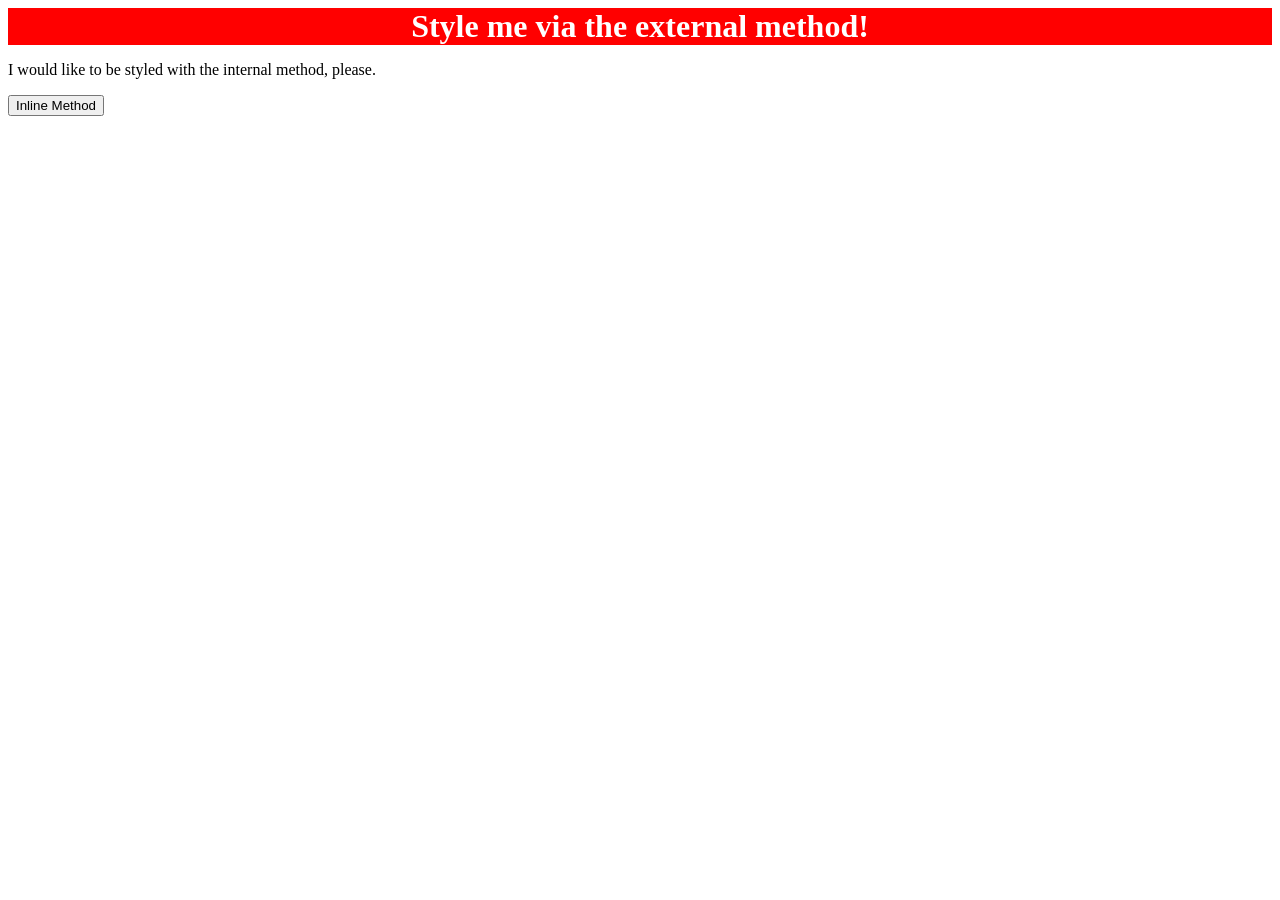
==== foundations/intro-to-css/01-css-methods/index.html @ 1777f188 "styled via external method" ====
<!DOCTYPE html>
<html lang="en">
  <head>
    <meta charset="UTF-8">
    <meta http-equiv="X-UA-Compatible" content="IE=edge">
    <meta name="viewport" content="width=device-width, initial-scale=1.0">
    <title>Methods for Adding CSS</title>
    <link rel="stylesheet" href="styles.css">
  </head>
  <body>
    <div>Style me via the external method!</div>
    <p>I would like to be styled with the internal method, please.</p>
    <button>Inline Method</button>
  </body>
</html>
---- foundations/intro-to-css/01-css-methods/styles.css ----
div{
    background-color: red;
    color: white;
    font-size: 32px;
    text-align: center;
    font-weight: bold;
}
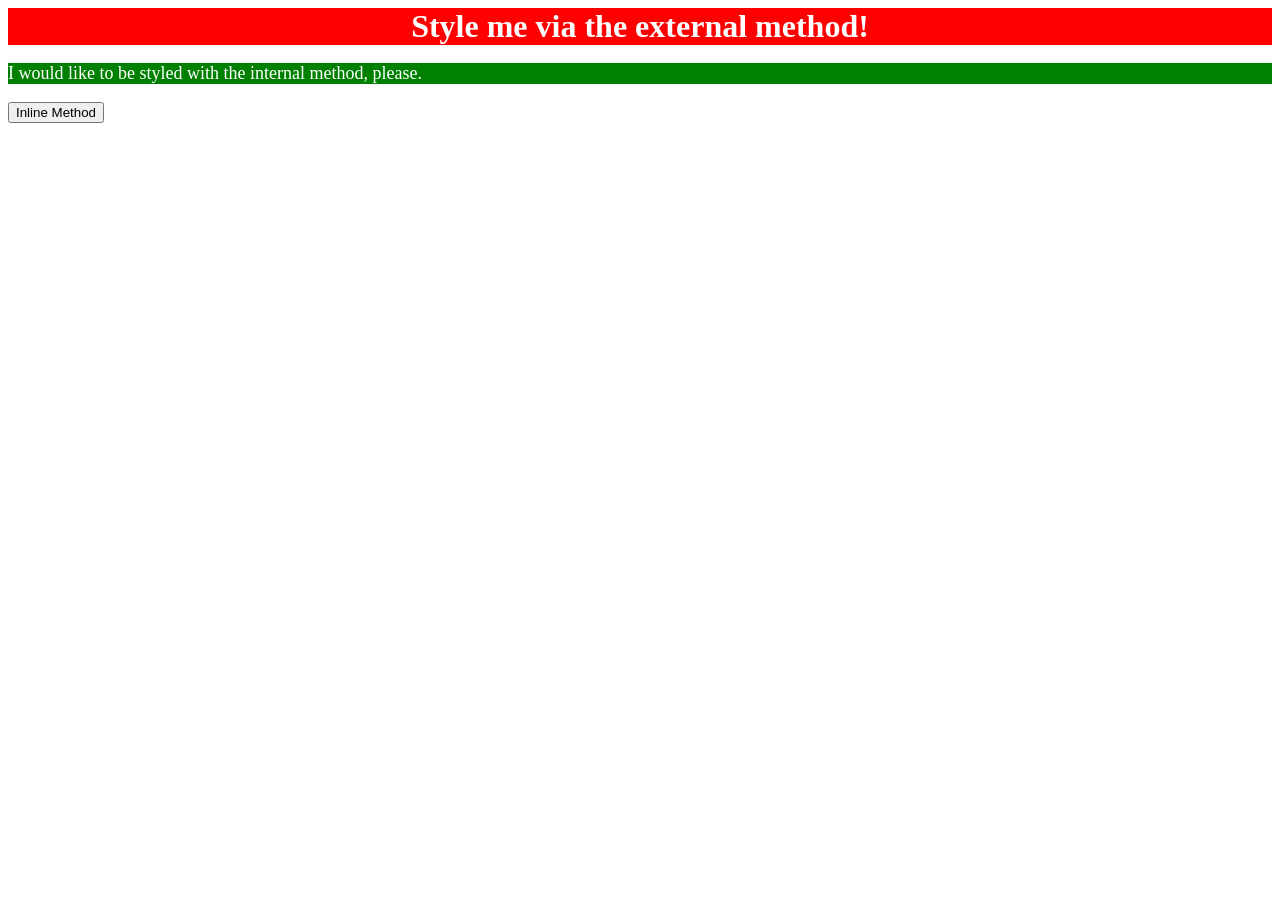
==== commit ec042ead: "styled via internal method" ====
--- a/foundations/intro-to-css/01-css-methods/index.html
+++ b/foundations/intro-to-css/01-css-methods/index.html
@@ -6,6 +6,13 @@
     <meta name="viewport" content="width=device-width, initial-scale=1.0">
     <title>Methods for Adding CSS</title>
     <link rel="stylesheet" href="styles.css">
+    <style>
+      p{
+        background-color: green;
+        color: white;
+        font-size: 18px;
+      }
+    </style>
   </head>
   <body>
     <div>Style me via the external method!</div>
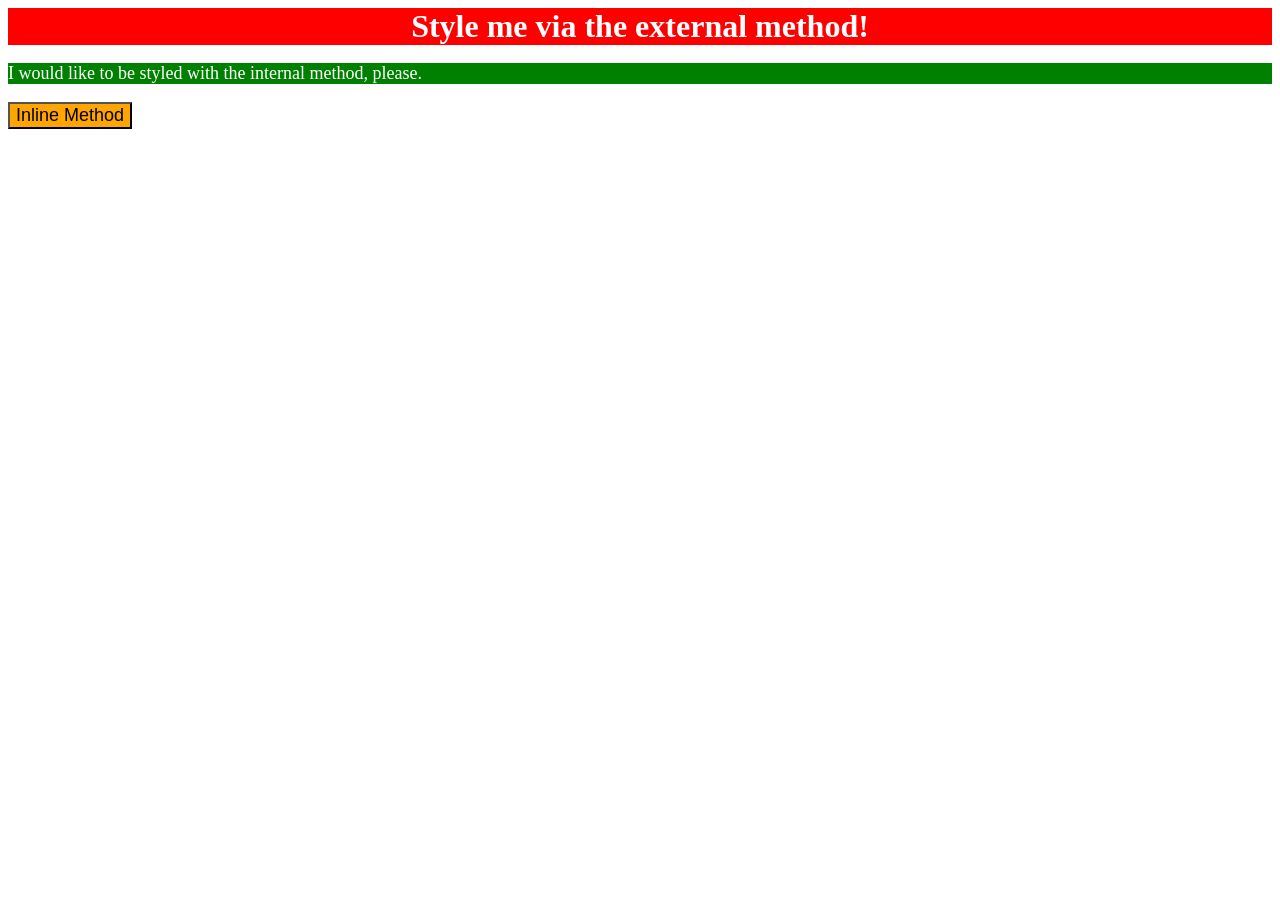
==== commit bd684537: "styled via inline method" ====
--- a/foundations/intro-to-css/01-css-methods/index.html
+++ b/foundations/intro-to-css/01-css-methods/index.html
@@ -17,6 +17,6 @@
   <body>
     <div>Style me via the external method!</div>
     <p>I would like to be styled with the internal method, please.</p>
-    <button>Inline Method</button>
+    <button style="background-color: orange; font-size: 18px;">Inline Method</button>
   </body>
 </html>
